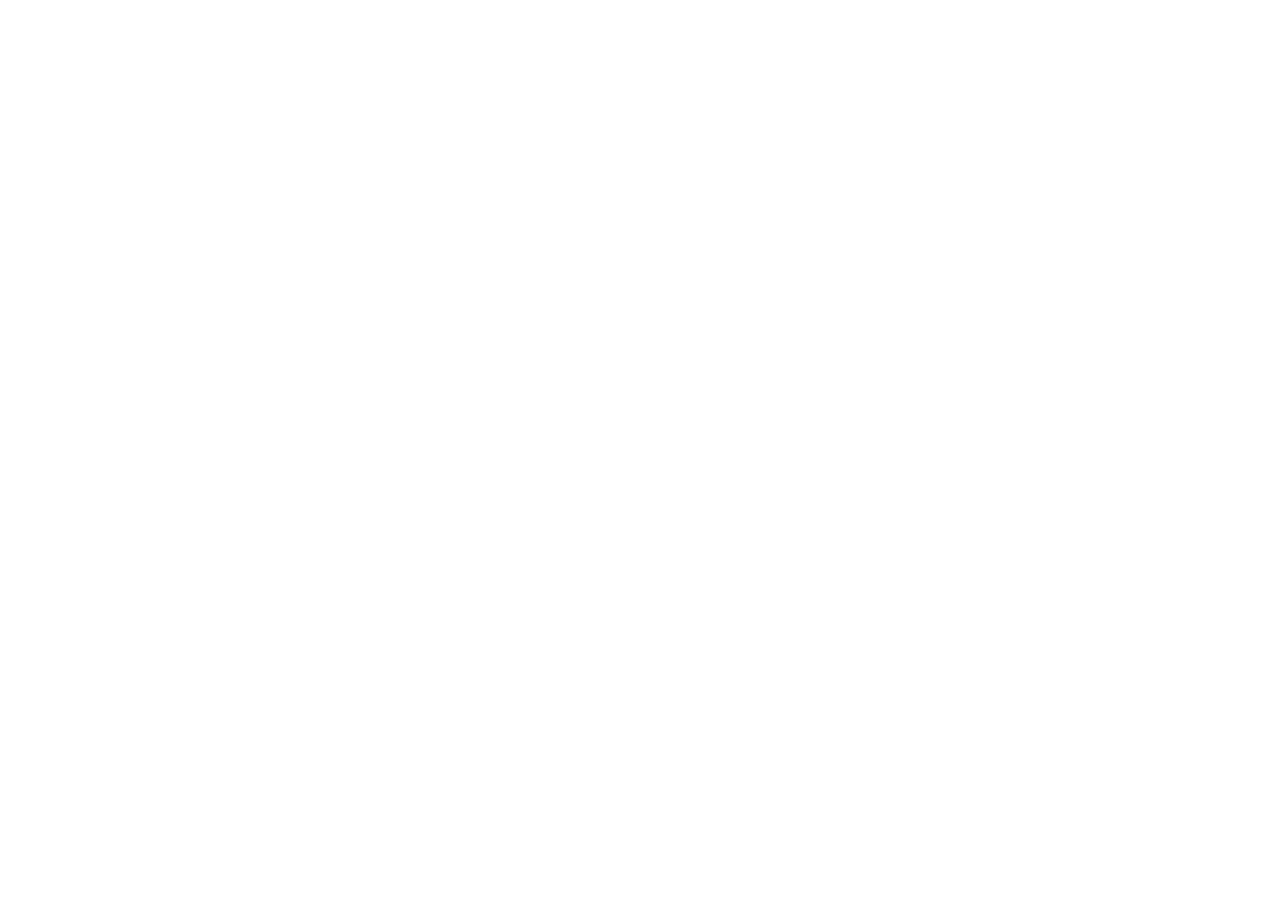
==== docs/index.html @ 00406f24 "docs agregado" ====
<!doctype html><html lang="en"><head><meta charset="utf-8"/><link rel="icon" href="/favicon.ico"/><meta name="viewport" content="width=device-width,initial-scale=1"/><meta name="theme-color" content="#000000"/><meta name="description" content="Web site created using create-react-app"/><link rel="apple-touch-icon" href="/logo192.png"/><link rel="manifest" href="/manifest.json"/><title>React App</title><script defer="defer" src="/static/js/main.182c506e.js"></script><link href="/static/css/main.528240de.css" rel="stylesheet"></head><body><noscript>You need to enable JavaScript to run this app.</noscript><div id="root"></div><link rel="stylesheet" href="https://cdnjs.cloudflare.com/ajax/libs/animate.css/4.1.1/animate.min.css"/></body></html>
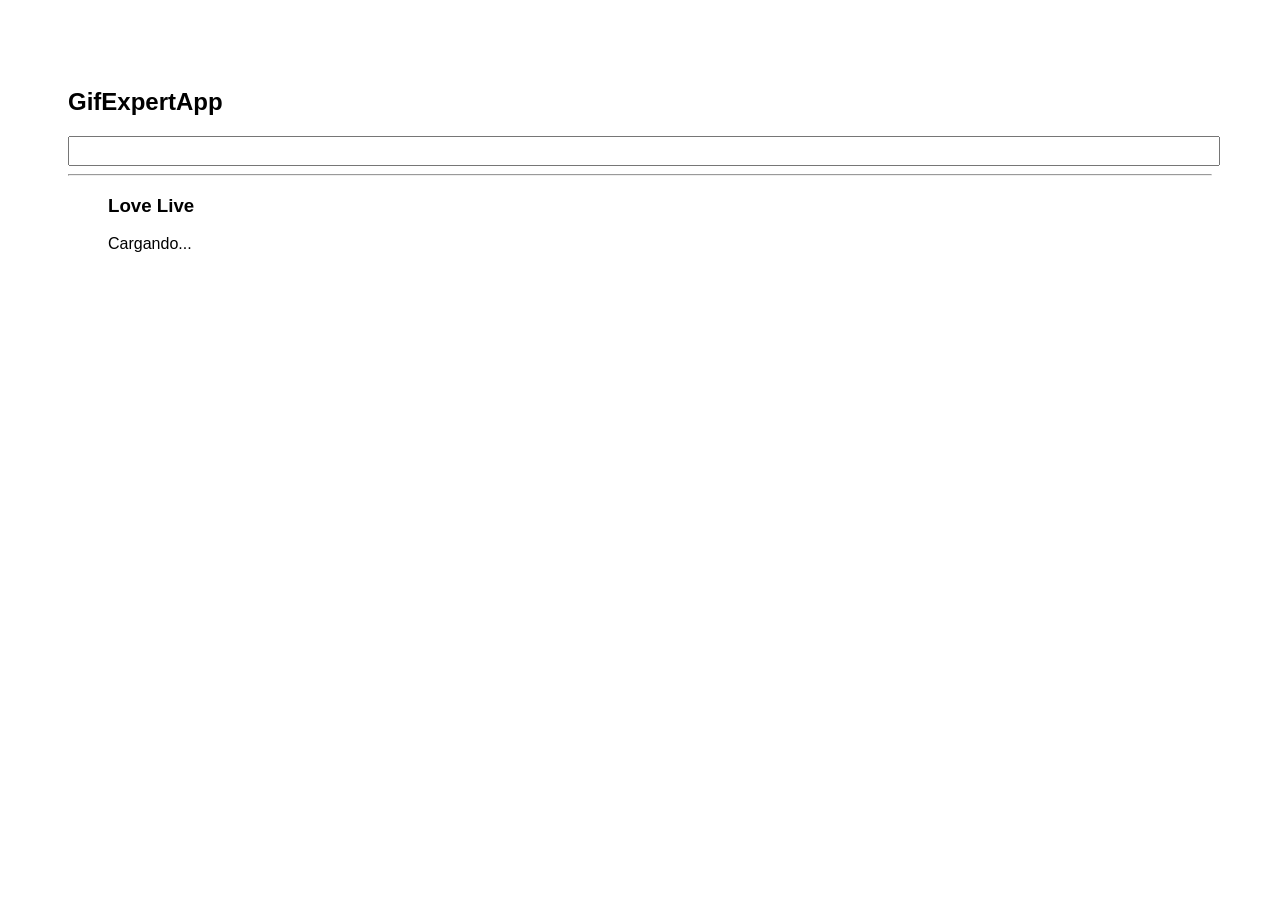
==== commit 1cad8e30: "Actualizado" ====
--- a/docs/index.html
+++ b/docs/index.html
@@ -1 +1,22 @@
-<!doctype html><html lang="en"><head><meta charset="utf-8"/><link rel="icon" href="/favicon.ico"/><meta name="viewport" content="width=device-width,initial-scale=1"/><meta name="theme-color" content="#000000"/><meta name="description" content="Web site created using create-react-app"/><link rel="apple-touch-icon" href="/logo192.png"/><link rel="manifest" href="/manifest.json"/><title>React App</title><script defer="defer" src="/static/js/main.182c506e.js"></script><link href="/static/css/main.528240de.css" rel="stylesheet"></head><body><noscript>You need to enable JavaScript to run this app.</noscript><div id="root"></div><link rel="stylesheet" href="https://cdnjs.cloudflare.com/ajax/libs/animate.css/4.1.1/animate.min.css"/></body></html>+<!doctype html>
+<html lang="en">
+
+<head>
+    <meta charset="utf-8" />
+    <link rel="icon" href="./favicon.ico" />
+    <meta name="viewport" content="width=device-width,initial-scale=1" />
+    <meta name="theme-color" content="#000000" />
+    <meta name="description" content="Web site created using create-react-app" />
+    <link rel="apple-touch-icon" href="./logo192.png" />
+    <link rel="manifest" href="./manifest.json" />
+    <title>React App</title>
+    <script defer="defer" src="./static/js/main.182c506e.js"></script>
+    <link href="./static/css/main.528240de.css" rel="stylesheet">
+</head>
+
+<body><noscript>You need to enable JavaScript to run this app.</noscript>
+    <div id="root"></div>
+    <link rel="stylesheet" href="https://cdnjs.cloudflare.com/ajax/libs/animate.css/4.1.1/animate.min.css" />
+</body>
+
+</html>
--- a/docs/static/css/main.528240de.css
+++ b/docs/static/css/main.528240de.css
@@ -0,0 +1,2 @@
+*{font-family:Helvetica,Arial,sans-serif}body{padding:60px}input{color:gray;font-size:1.3rem;width:100%}.card{align-content:center;border:1px solid grey;border-radius:6px;margin-bottom:10px;margin-right:10px;overflow:hidden}.card p{padding:5px;text-align:center}.card-grid{display:flex;flex-direction:row;flex-wrap:wrap}.card img{max-height:178px}
+/*# sourceMappingURL=main.528240de.css.map*/
